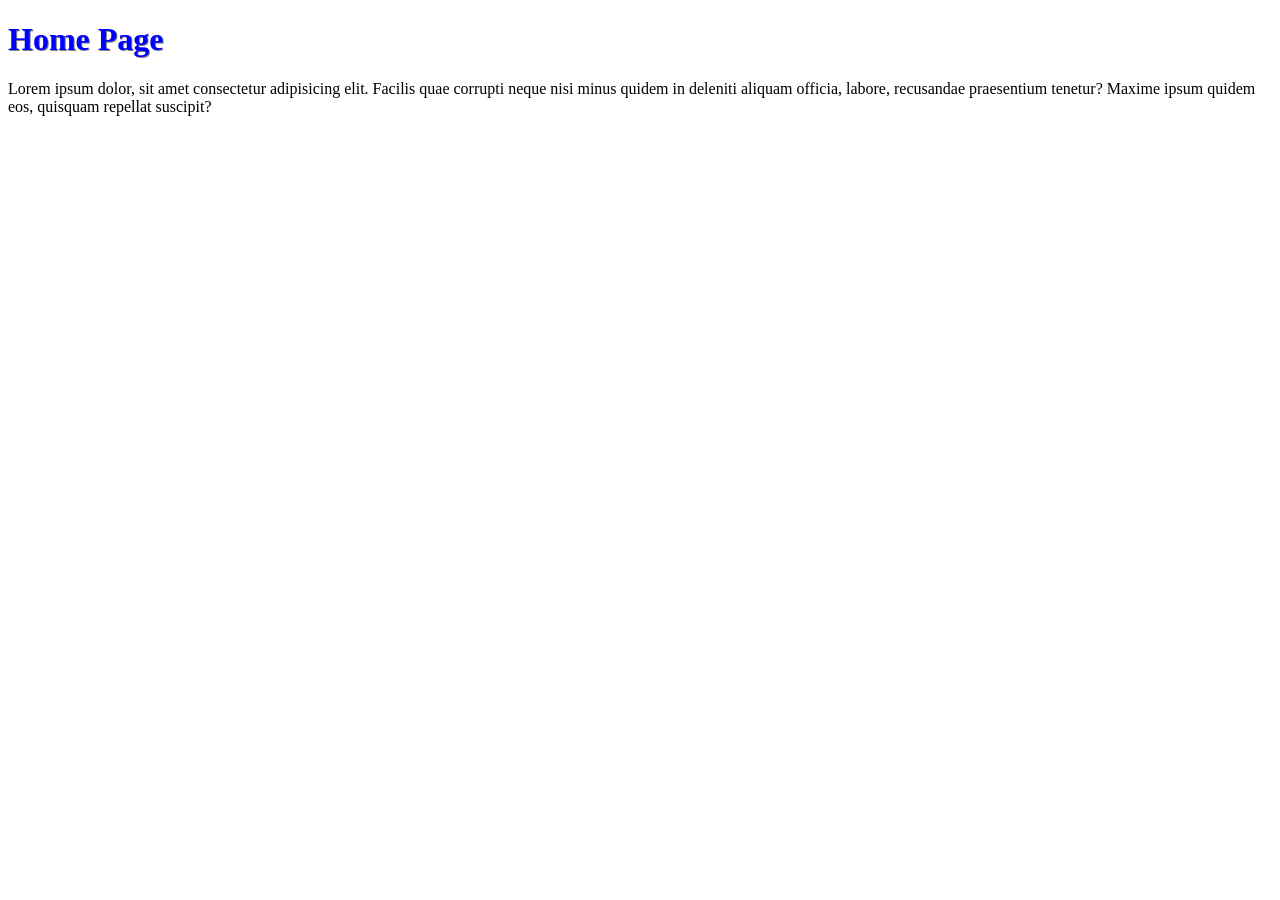
==== index.html @ 21eb8e95 "(start) Se construye la estructura básica del proyecto" ====
<!DOCTYPE html>
<html lang="en">
<head>
    <meta charset="UTF-8">
    <meta name="viewport" content="width=device-width, initial-scale=1.0">
    <title>Document</title>
    <link rel="stylesheet" href="/CSS/styles.css">
</head>
<body>
    <h1>Home Page</h1>
    <p>Lorem ipsum dolor, sit amet consectetur adipisicing elit. Facilis quae corrupti neque nisi minus quidem in deleniti aliquam officia, labore, recusandae praesentium tenetur? Maxime ipsum quidem eos, quisquam repellat suscipit?</p>
</body>
</html>
---- CSS/styles.css ----
h1{
    font-weight: bold;
    color: blue;
    text-shadow: 1px 1px gray;
}
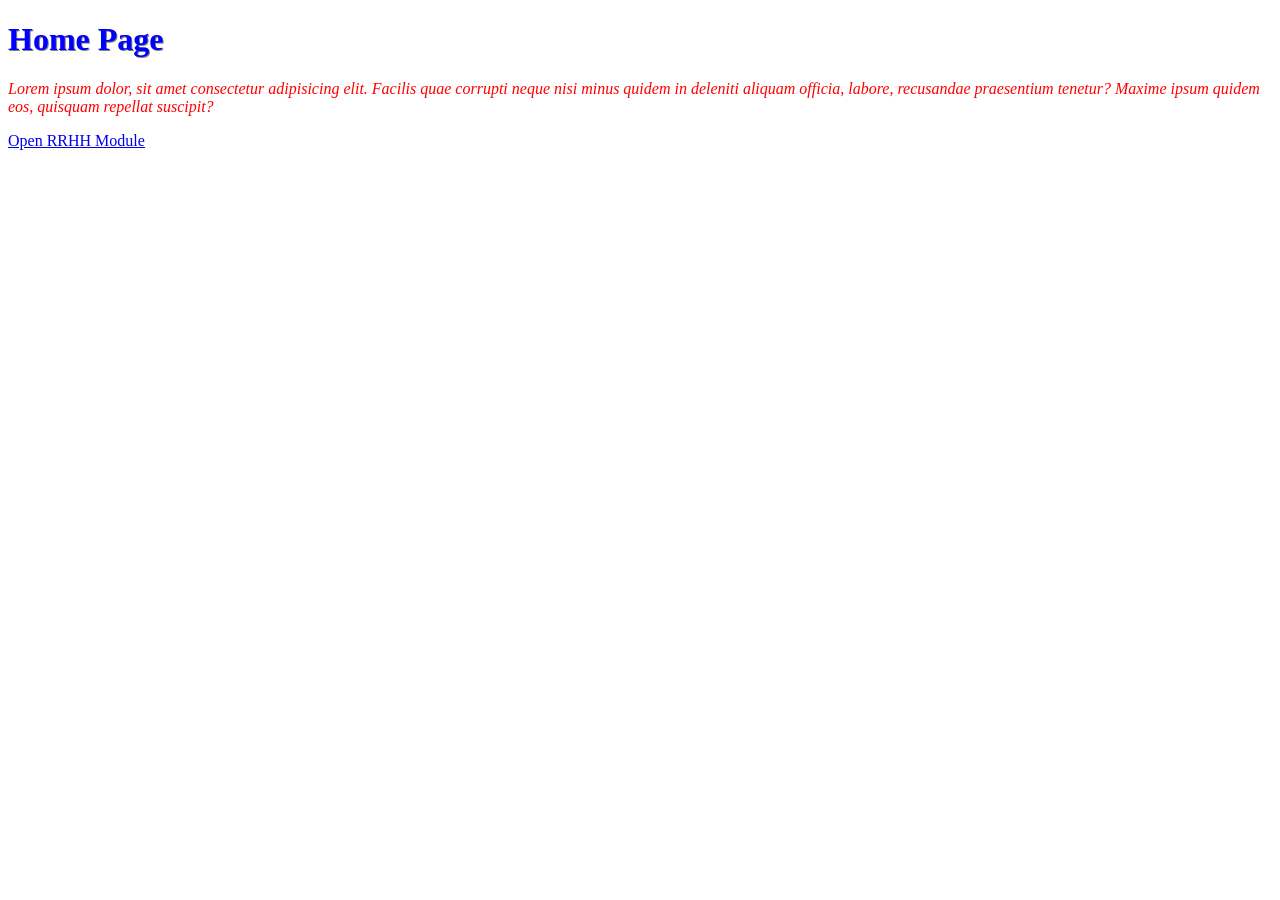
==== commit 1572f9af: "(feat) Se crea el módulo básico de Recursos Humanos." ====
--- a/index.html
+++ b/index.html
@@ -9,5 +9,6 @@
 <body>
     <h1>Home Page</h1>
     <p>Lorem ipsum dolor, sit amet consectetur adipisicing elit. Facilis quae corrupti neque nisi minus quidem in deleniti aliquam officia, labore, recusandae praesentium tenetur? Maxime ipsum quidem eos, quisquam repellat suscipit?</p>
+    <a href="/Modules/rrhh/human-resources.html">Open RRHH Module</a>
 </body>
 </html>
--- a/CSS/styles.css
+++ b/CSS/styles.css
@@ -2,4 +2,9 @@
     font-weight: bold;
     color: blue;
     text-shadow: 1px 1px gray;
+}
+
+p{
+   font-style: italic;
+   color: red;     
 }
